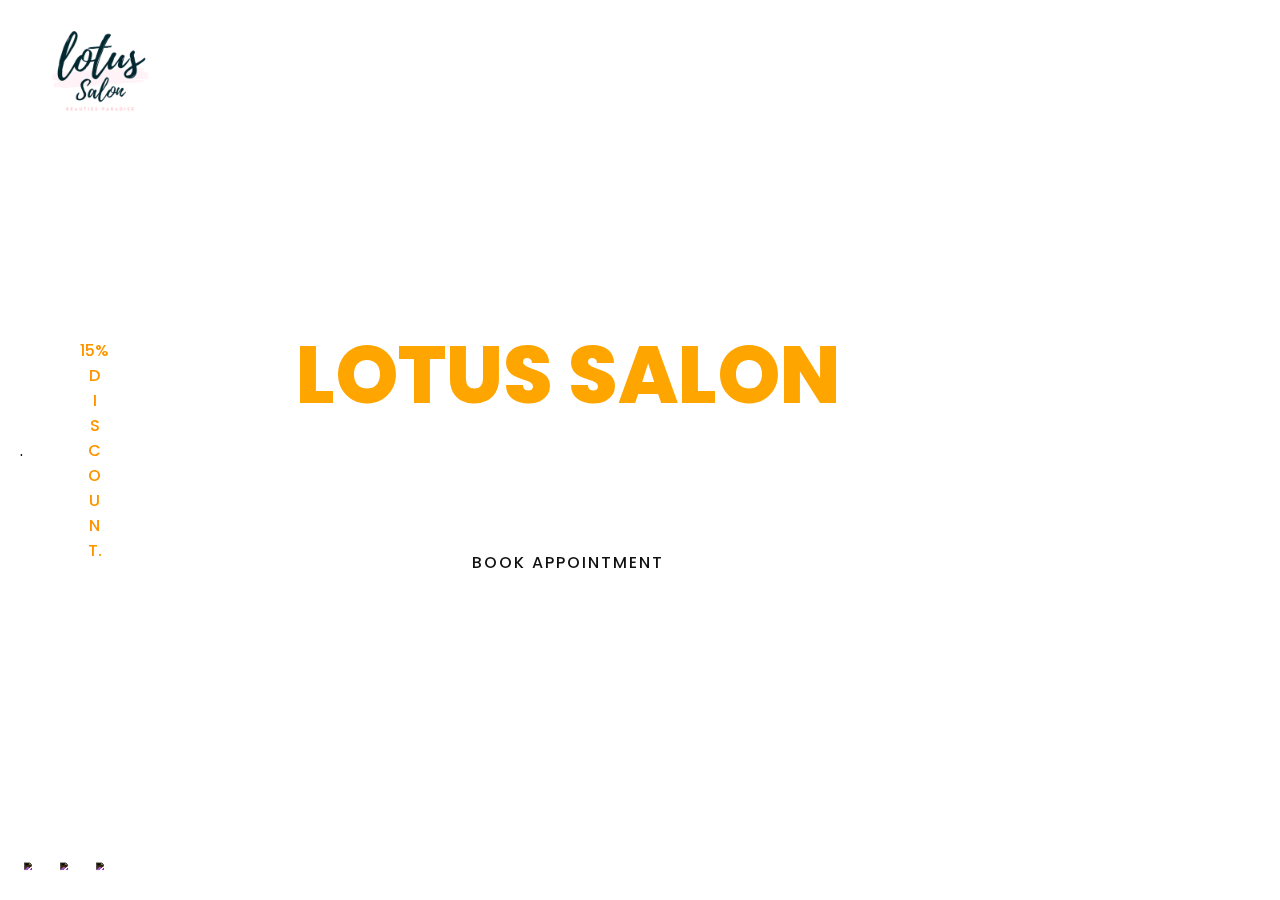
==== GroupProject/index.html @ b1b36e46 "Product Landing Page - India" ====
<!DOCTYPE html>
<html lang="en" dir="ltr">
  <head>
    <meta charset="utf-8">
  <meta name="viewport" content="width=device-width, initial-scale=1">
    <title>SalonPage</title>
    <link rel="stylesheet" href="https://cdnjs.cloudflare.com/ajax/libs/font-awesome/4.7.0/css/font-awesome.min.css">
    <link rel="stylesheet" href="styles/main.css">

  </head>
  <body>
  <section class="showcase">
    <header>
      <img class="logo" src="Assets/icons/4.png" alt="Icon">
      <div class="toggle">
      </div>
    </header>
    <video src="Assets/images/salon.mp4" muted loop autoplay>
    </video>
    <div class="discount"<a href="#">15%<br> D<br>I<br>S<BR>C<br>O<br>U<br>N<br>T.</a></div>.
    <div class="overlay"></div>
    <div class="text">
      <h2>Lotus Salon</h2>
      <h3>Where Beauty Begins</h3>
      <a href="#">Book Appointment</a>
    </div>
    <ul class="social">
        <li><a href="#"><img src="https://i.ibb.co/x7P24fL/facebook.png"></a></li>
        <li><a href="#"><img src="https://i.ibb.co/Wnxq2Nq/twitter.png"></a></li>
        <li><a href="#"><img src="https://i.ibb.co/ySwtH4B/instagram.png"></a></li>
      </ul>
    </section>
    <div class="menu">
      <ul>
        <li><a href="#">Home</a></li>
        <li><a href="#">Product & Services</a></li>
        <li><a href="#">Team</a></li>
        <li><a href="#">Review</a></li>
        <li><a href="#">Gallery</a></li>
        <li><a href="#">About Us</a></li>
        <li><a href="#">Contact</a></li>
        <li><a href="#">Get 15% off</a></li>
      </ul>
    </div>
    <script>
      const menuToggle = document.querySelector('.toggle');
      const showcase = document.querySelector('.showcase');
         menuToggle.addEventListener('click', () => {
           menuToggle.classList.toggle('active');
           showcase.classList.toggle('active');
         })
    </script>
  </body>
  </html>
---- GroupProject/styles/main.css ----
@import url('https://fonts.googleapis.com/css?family=Poppins:200,300,400,500,600,700,800,900&display=swap');

*{
  margin: 0;
  padding: 0;
  box-sizing: border-box;
  font-family: 'Poppins', sans-serif;
}
header
{
  position: absolute;
  top: 0;
  left: 0;
  width: 100%;
  padding: 20px 50px;
  z-index: 1000;
  display: flex;
  justify-content: space-between;
  align-items: center;
}
header .logo
{
  cursor: pointer;
  width:100px;
  height:100px;
  border-radius: 30px;
  background-color: white;
}
.toggle
{
  position: relative;
  width: 60px;
  height: 60px;
  background: url(https://i.ibb.co/HrfVRcx/menu.png);
  background-repeat: no-repeat;
  background-size: 30px;
  background-position: center;
  cursor: pointer;
}
.toggle.active
{
  background: url(https://i.ibb.co/rt3HybH/close.png);
  background-repeat: no-repeat;
  background-size: 25px;
  background-position: center;
  cursor: pointer;
}
.showcase
{
  position: absolute;
  right: 0;
  width: 100%;
  min-height: 100vh;
  padding: 20px 20px;
  display: flex;
  justify-content: space-between;
  align-items: center;
  background: white;
  transition: 0.5s;
  z-index: 2;
}
.showcase.active
{
  right: 300px;
}

.showcase video
{
  position: absolute;
  top: 0;
  left: 0;
  width: 100%;
  height: 100%;
 object-fit: cover;
  opacity: .8;

}
.overlay
{
  position: absolute;
  top: 0;
  left: 0;
  width: 100%;
  height: 100%;
  background: rgba(0,0,0,0.2);
  mix-blend-mode: overlay;
}
.text
{
  position: relative;
  text-align: center;
  right:350px;
  z-index: 10;
}

 .discount{
  position:absolute;
  left:0;
  font-size: 1em;
  background: #fff;
  font-weight: 500;
  margin-left: 70px;
  padding: 10px;
  color: orange;
  border-radius: 15px;
  cursor: pointer;
  text-align: center;
}


.text h2
{
  font-size: 5em;
  font-weight: 800;
  color: orange;
  line-height: 1.5em;
  text-transform: uppercase;
}
.text h3
{
  font-size: 4em;
  font-weight: 500;
  color: #fff;
  line-height: 1.5em;
}

.text a
{
  display: inline-block;
  font-size: 1em;
  background: #fff;
  padding: 10px 30px;
  text-transform: uppercase;
  text-decoration: none;
  font-weight: 500;
  margin-top: 10px;
  color: #111;
  letter-spacing: 2px;
  transition: 0.2s;
  line-height: 1.5em;
}
.text a:hover
{
  letter-spacing: 6px;
  background-color: orange;
  border-radius: 20px;
}
.social
{
  position: absolute;
  z-index: 10;
  bottom: 20px;
  display: flex;
  justify-content: center;
  align-items: center;
}
.social li
{
  list-style: none;
}
.social li a
{
  display: inline-block;
  margin-right: 20px;
  filter: invert(1);
  transform: scale(0.5);
  transition: 0.5s;
}
.social li a:hover
{
  transform: scale(0.5) translateY(-15px);
}
.menu
{
  position: absolute;
  top: 0;
  right: 0;
  width: 300px;
  height: 100%;
  display: flex;
  justify-content: center;
  align-items: center;
}
.menu ul
{
  position: relative;
}
.menu ul li
{
  list-style: none;
}
.menu ul li a
{
  text-decoration: none;
  font-size: 20px;
  color: black;
  line-height: 2em;
}
.menu ul li a:hover
{
  color: orange;
}

@media (max-width: 991px)
{
  .showcase,
  .showcase header
  {
    padding: 40px;
  }
  .text h2
  {
    font-size: 3em;
  }
  .text h3
  {
    font-size: 2em;
  }
}
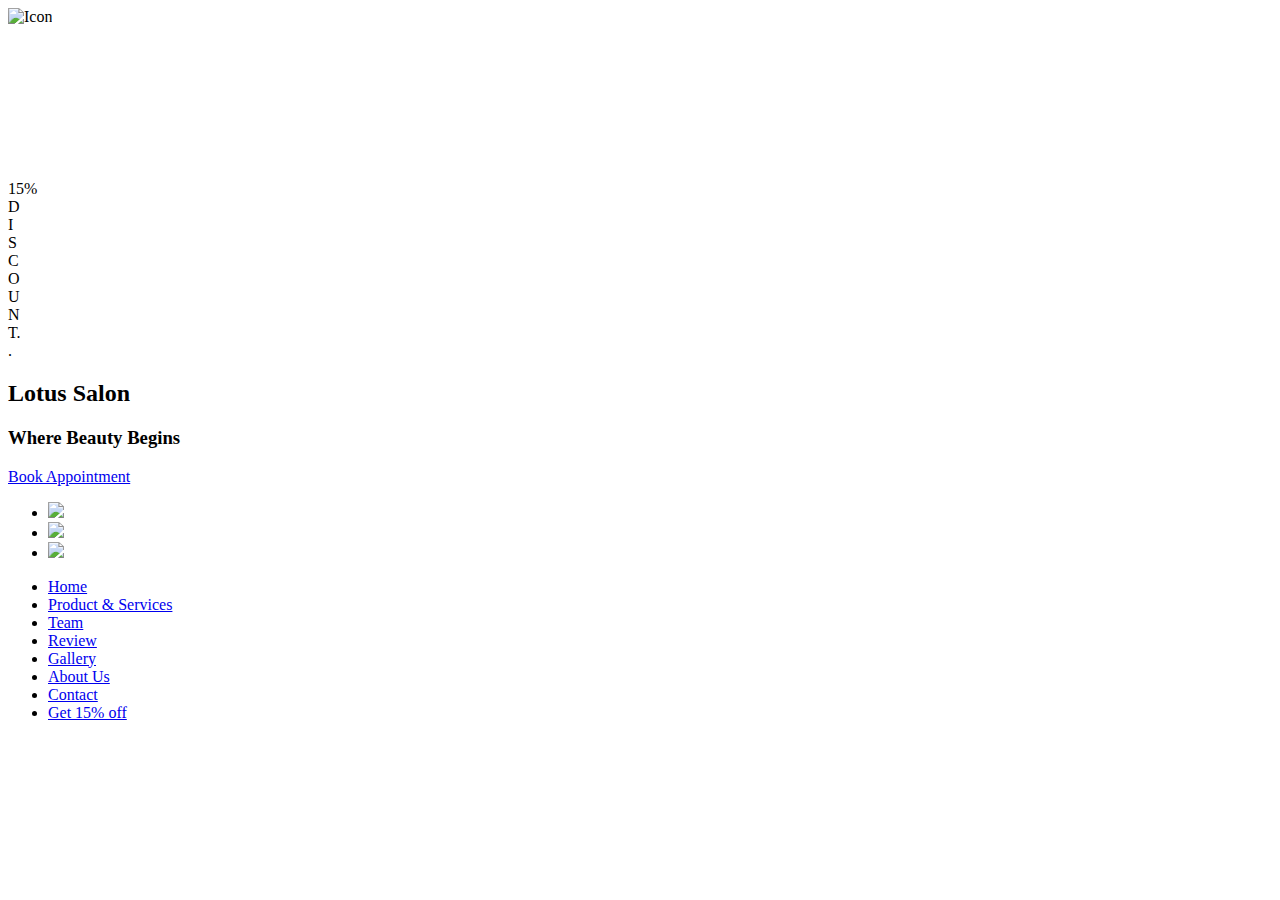
==== commit 508f636a: "Updated Salon index.html" ====
--- a/GroupProject/index.html
+++ b/GroupProject/index.html
@@ -15,7 +15,7 @@
       <div class="toggle">
       </div>
     </header>
-    <video src="Assets/images/salon.mp4" muted loop autoplay>
+    <video src="https://github.com/soujanyaj11/Project/blob/main/GroupProject/Assets/images/salon.mp4?raw=true" muted loop autoplay>
     </video>
     <div class="discount"<a href="#">15%<br> D<br>I<br>S<BR>C<br>O<br>U<br>N<br>T.</a></div>.
     <div class="overlay"></div>
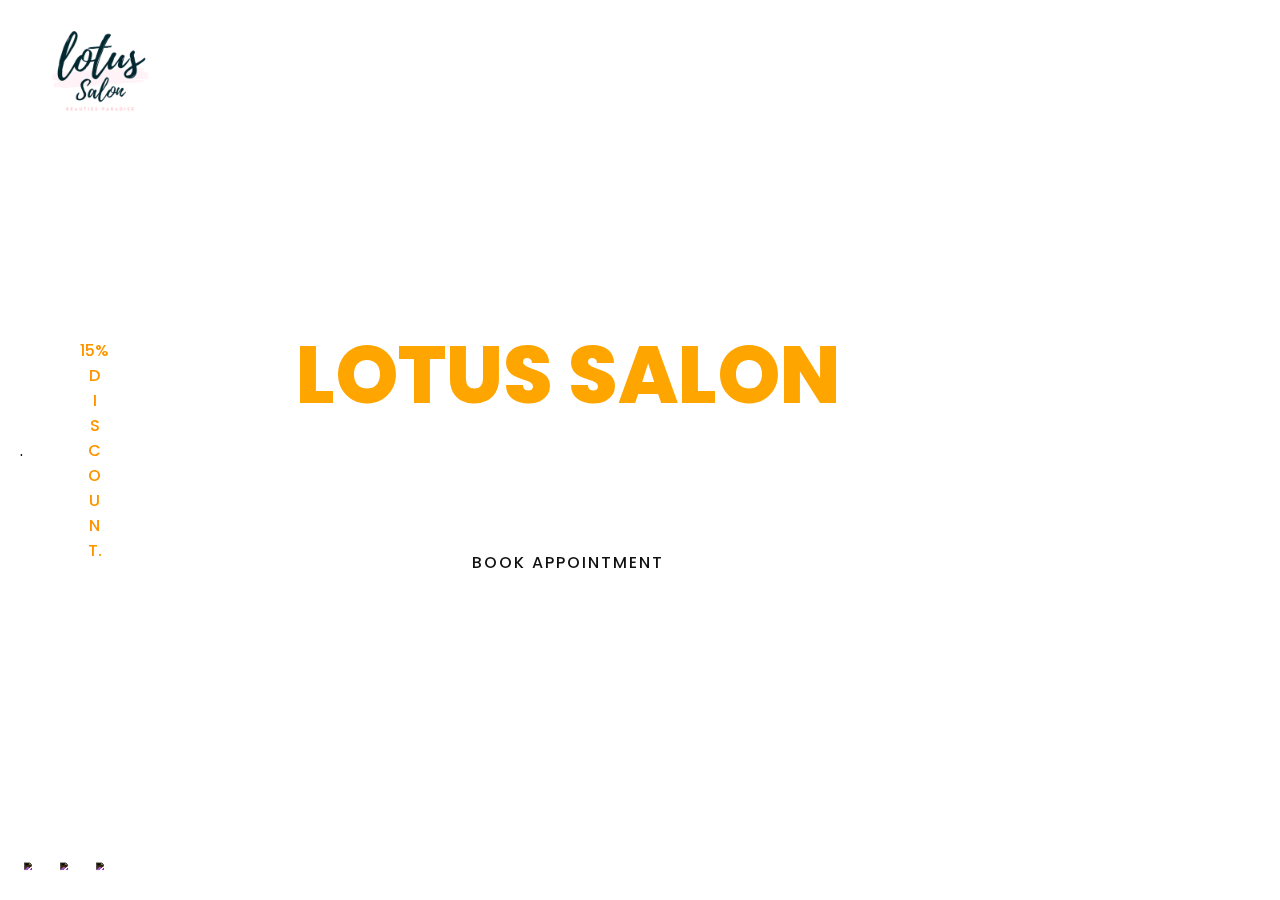
==== commit 7a0d1268: "Revert changes for Group Salon Project" ====
--- a/GroupProject/index.html
+++ b/GroupProject/index.html
@@ -15,7 +15,7 @@
       <div class="toggle">
       </div>
     </header>
-    <video src="https://github.com/soujanyaj11/Project/blob/main/GroupProject/Assets/images/salon.mp4?raw=true" muted loop autoplay>
+    <video src="Assets/images/salon.mp4" muted loop autoplay>
     </video>
     <div class="discount"<a href="#">15%<br> D<br>I<br>S<BR>C<br>O<br>U<br>N<br>T.</a></div>.
     <div class="overlay"></div>
--- a/GroupProject/styles/main.css
+++ b/GroupProject/styles/main.css
@@ -0,0 +1,219 @@
+@import url('https://fonts.googleapis.com/css?family=Poppins:200,300,400,500,600,700,800,900&display=swap');
+
+*{
+  margin: 0;
+  padding: 0;
+  box-sizing: border-box;
+  font-family: 'Poppins', sans-serif;
+}
+header
+{
+  position: absolute;
+  top: 0;
+  left: 0;
+  width: 100%;
+  padding: 20px 50px;
+  z-index: 1000;
+  display: flex;
+  justify-content: space-between;
+  align-items: center;
+}
+header .logo
+{
+  cursor: pointer;
+  width:100px;
+  height:100px;
+  border-radius: 30px;
+  background-color: white;
+}
+.toggle
+{
+  position: relative;
+  width: 60px;
+  height: 60px;
+  background: url(https://i.ibb.co/HrfVRcx/menu.png);
+  background-repeat: no-repeat;
+  background-size: 30px;
+  background-position: center;
+  cursor: pointer;
+}
+.toggle.active
+{
+  background: url(https://i.ibb.co/rt3HybH/close.png);
+  background-repeat: no-repeat;
+  background-size: 25px;
+  background-position: center;
+  cursor: pointer;
+}
+.showcase
+{
+  position: absolute;
+  right: 0;
+  width: 100%;
+  min-height: 100vh;
+  padding: 20px 20px;
+  display: flex;
+  justify-content: space-between;
+  align-items: center;
+  background: white;
+  transition: 0.5s;
+  z-index: 2;
+}
+.showcase.active
+{
+  right: 300px;
+}
+
+.showcase video
+{
+  position: absolute;
+  top: 0;
+  left: 0;
+  width: 100%;
+  height: 100%;
+ object-fit: cover;
+  opacity: .8;
+
+}
+.overlay
+{
+  position: absolute;
+  top: 0;
+  left: 0;
+  width: 100%;
+  height: 100%;
+  background: rgba(0,0,0,0.2);
+  mix-blend-mode: overlay;
+}
+.text
+{
+  position: relative;
+  text-align: center;
+  right:350px;
+  z-index: 10;
+}
+
+ .discount{
+  position:absolute;
+  left:0;
+  font-size: 1em;
+  background: #fff;
+  font-weight: 500;
+  margin-left: 70px;
+  padding: 10px;
+  color: orange;
+  border-radius: 15px;
+  cursor: pointer;
+  text-align: center;
+}
+
+
+.text h2
+{
+  font-size: 5em;
+  font-weight: 800;
+  color: orange;
+  line-height: 1.5em;
+  text-transform: uppercase;
+}
+.text h3
+{
+  font-size: 4em;
+  font-weight: 500;
+  color: #fff;
+  line-height: 1.5em;
+}
+
+.text a
+{
+  display: inline-block;
+  font-size: 1em;
+  background: #fff;
+  padding: 10px 30px;
+  text-transform: uppercase;
+  text-decoration: none;
+  font-weight: 500;
+  margin-top: 10px;
+  color: #111;
+  letter-spacing: 2px;
+  transition: 0.2s;
+  line-height: 1.5em;
+}
+.text a:hover
+{
+  letter-spacing: 6px;
+  background-color: orange;
+  border-radius: 20px;
+}
+.social
+{
+  position: absolute;
+  z-index: 10;
+  bottom: 20px;
+  display: flex;
+  justify-content: center;
+  align-items: center;
+}
+.social li
+{
+  list-style: none;
+}
+.social li a
+{
+  display: inline-block;
+  margin-right: 20px;
+  filter: invert(1);
+  transform: scale(0.5);
+  transition: 0.5s;
+}
+.social li a:hover
+{
+  transform: scale(0.5) translateY(-15px);
+}
+.menu
+{
+  position: absolute;
+  top: 0;
+  right: 0;
+  width: 300px;
+  height: 100%;
+  display: flex;
+  justify-content: center;
+  align-items: center;
+}
+.menu ul
+{
+  position: relative;
+}
+.menu ul li
+{
+  list-style: none;
+}
+.menu ul li a
+{
+  text-decoration: none;
+  font-size: 20px;
+  color: black;
+  line-height: 2em;
+}
+.menu ul li a:hover
+{
+  color: orange;
+}
+
+@media (max-width: 991px)
+{
+  .showcase,
+  .showcase header
+  {
+    padding: 40px;
+  }
+  .text h2
+  {
+    font-size: 3em;
+  }
+  .text h3
+  {
+    font-size: 2em;
+  }
+}
